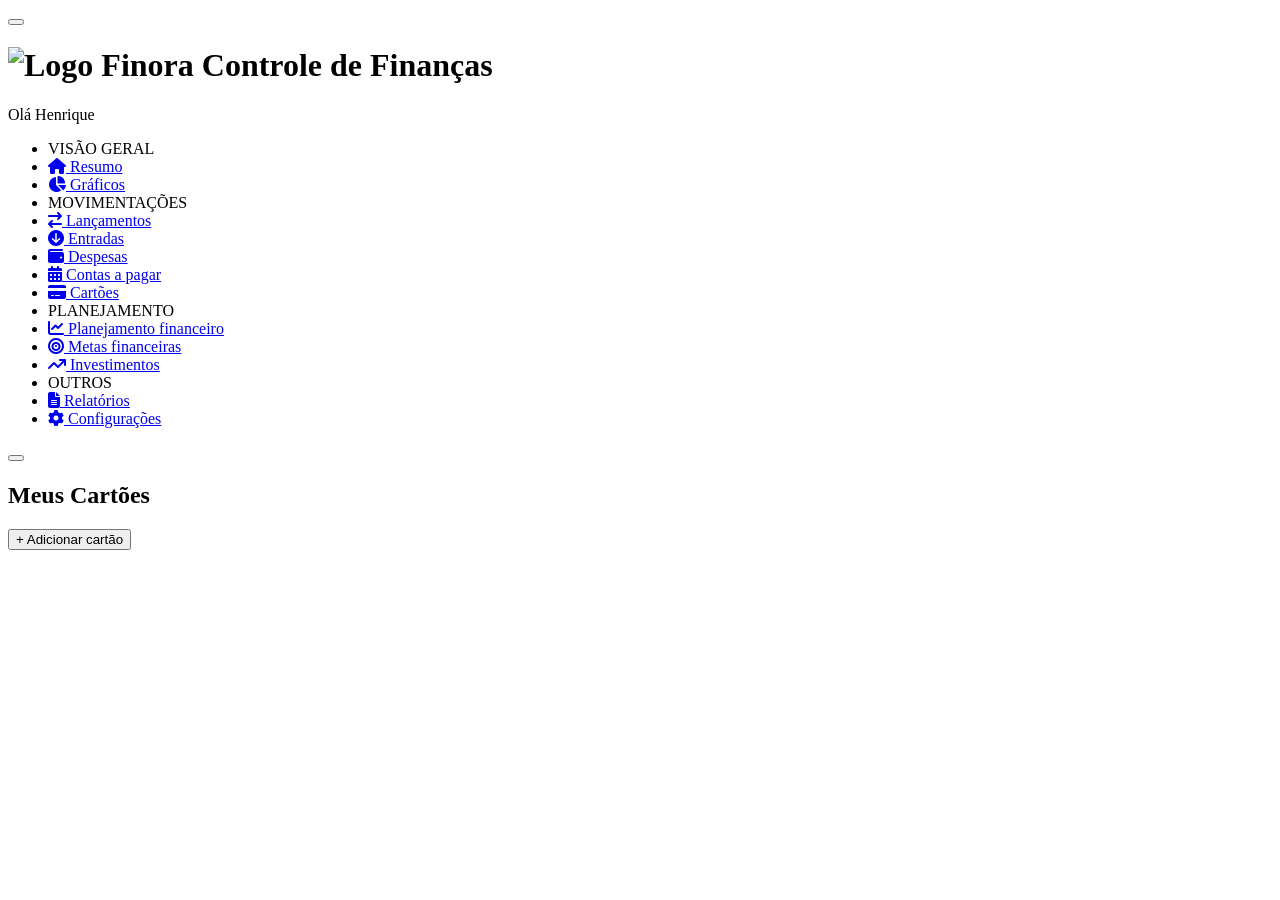
==== cartoes.html @ 4e79599a "Add files via upload" ====
<!doctype html>
<html lang="pt-BR">

<head>
    <meta charset="UTF-8">

    <meta
        name="viewport"
        content="width=device-width, initial-scale=1.0"
    >

    <title>Finora - Cartões</title>

    <link rel="stylesheet" href="css/style.css">
    <link rel="stylesheet" href="css/cartoes.css">
    <link rel="stylesheet" href="css/configuracoes.css">

    <link
        rel="stylesheet"
        href="https://cdnjs.cloudflare.com/ajax/libs/font-awesome/6.7.2/css/all.min.css"
    >
</head>

<body>

    <!-- CABEÇALHO -->

    <header>

        <button
            type="button"
            class="botao-menu-mobile"
            id="botaoMenuMobile"
            aria-label="Abrir menu"
            aria-controls="menuLateral"
            aria-expanded="false"
        >
            <span></span>
            <span></span>
            <span></span>
        </button>

        <h1 class="titulo-financeiro">

            <img
                src="https://i.ibb.co/PG1HH81v/9777b8a0a5e87-42d6-9e72-ed4aed67afef-1.png"
                alt="Logo Finora"
                class="logo-financeiro"
            >

            Controle de Finanças

        </h1>

        <p class="henrique">
            Olá Henrique
        </p>

    </header>

    <!-- DASHBOARD -->

    <div class="dashboard">

        <!-- MENU LATERAL -->

        <nav
            class="menu-lateral"
            id="menuLateral"
            aria-label="Menu principal"
        >

            <ul class="menu-lista">

                <li class="menu-grupo">
                    VISÃO GERAL
                </li>

                <li class="menu-item">
                    <a href="index.html">
                        <i class="fa-solid fa-house" aria-hidden="true"></i>
                        <span>Resumo</span>
                    </a>
                </li>

                <li class="menu-item">
                    <a href="graficos.html">
                        <i class="fa-solid fa-chart-pie" aria-hidden="true"></i>
                        <span>Gráficos</span>
                    </a>
                </li>

                <li class="menu-grupo">
                    MOVIMENTAÇÕES
                </li>

                <li class="menu-item">
                    <a href="lancamentos.html">
                        <i class="fa-solid fa-arrow-right-arrow-left" aria-hidden="true"></i>
                        <span>Lançamentos</span>
                    </a>
                </li>

                <li class="menu-item">
                    <a href="entradas.html">
                        <i class="fa-solid fa-circle-arrow-down" aria-hidden="true"></i>
                        <span>Entradas</span>
                    </a>
                </li>

                <li class="menu-item">
                    <a href="despesas.html">
                        <i class="fa-solid fa-wallet" aria-hidden="true"></i>
                        <span>Despesas</span>
                    </a>
                </li>

                <li class="menu-item">
                    <a href="contas-pagar.html">
                        <i class="fa-solid fa-calendar-days" aria-hidden="true"></i>
                        <span>Contas a pagar</span>
                    </a>
                </li>

                <li class="menu-item ativo">
                    <a href="cartoes.html" aria-current="page">
                        <i class="fa-solid fa-credit-card" aria-hidden="true"></i>
                        <span>Cartões</span>
                    </a>
                </li>

                <li class="menu-grupo">
                    PLANEJAMENTO
                </li>

                <li class="menu-item">
                    <a href="planejamento.html">
                        <i class="fa-solid fa-chart-line" aria-hidden="true"></i>
                        <span>Planejamento financeiro</span>
                    </a>
                </li>

                <li class="menu-item">
                    <a href="metas.html">
                        <i class="fa-solid fa-bullseye" aria-hidden="true"></i>
                        <span>Metas financeiras</span>
                    </a>
                </li>

                <li class="menu-item">
                    <a href="investimentos.html">
                        <i class="fa-solid fa-arrow-trend-up" aria-hidden="true"></i>
                        <span>Investimentos</span>
                    </a>
                </li>

                <li class="menu-grupo">
                    OUTROS
                </li>

                <li class="menu-item">
                    <a href="relatorios.html">
                        <i class="fa-solid fa-file-lines" aria-hidden="true"></i>
                        <span>Relatórios</span>
                    </a>
                </li>

                <li class="menu-item">
                    <a href="#config" aria-label="Abrir configurações">
                        <i class="fa-solid fa-gear" aria-hidden="true"></i>
                        <span>Configurações</span>
                    </a>
                </li>

            </ul>

        </nav>

        <!-- SOBREPOSIÇÃO DO MENU MOBILE -->

        <button
            type="button"
            class="menu-overlay"
            id="menuOverlay"
            aria-label="Fechar menu"
            tabindex="-1"
        ></button>

        <!-- CONTEÚDO PRINCIPAL -->

        <main>

            <section class="cartoes">

                <h2>Meus Cartões</h2>

                <button
                    class="botao-adicionar-cartao"
                    id="abrirFormulario"
                    type="button"
                >
                    + Adicionar cartão
                </button>

                <!-- FORMULÁRIO DE CADASTRO -->

                <section
                    class="formulario-cartao"
                    id="formularioCartao"
                    style="display: none;"
                    aria-labelledby="tituloFormularioCartao"
                >

                    <h3 id="tituloFormularioCartao">
                        Adicionar cartão
                    </h3>

                    <label for="nomeCartao">
                        Nome do cartão
                    </label>

                    <input
                        type="text"
                        id="nomeCartao"
                        placeholder="Ex: Nubank"
                        autocomplete="off"
                    >

                    <label for="bandeiraCartao">
                        Bandeira
                    </label>

                    <select id="bandeiraCartao">

                        <option value="">Selecione</option>
                        <option value="Visa">Visa</option>
                        <option value="Mastercard">Mastercard</option>
                        <option value="Elo">Elo</option>
                        <option value="American Express">American Express</option>
                        <option value="Hipercard">Hipercard</option>
                        <option value="Outro">Outro</option>

                    </select>

                    <label for="limiteCartao">
                        Limite total
                    </label>

                    <div class="campo-valor">

                        <span>R$</span>

                        <input
                            type="number"
                            id="limiteCartao"
                            min="0.01"
                            step="0.01"
                            placeholder="0,00"
                        >

                    </div>

                    <label for="fechamentoCartao">
                        Fechamento de fatura
                    </label>

                    <input
                        type="number"
                        id="fechamentoCartao"
                        min="1"
                        max="31"
                        placeholder="Ex: 10"
                    >

                    <label for="vencimentoCartao">
                        Dia de vencimento
                    </label>

                    <input
                        type="number"
                        id="vencimentoCartao"
                        min="1"
                        max="31"
                        placeholder="Ex: 17"
                    >

                    <button
                        type="button"
                        id="salvarCartao"
                    >
                        Salvar cartão
                    </button>

                </section>

                <!-- CARTÕES CADASTRADOS -->

                <div class="area-cartoes"></div>

            </section>

        </main>

    </div>

    <!-- MENU MOBILE -->

    <script>
        (() => {

            const botaoMenu = document.getElementById("botaoMenuMobile");
            const menuLateral = document.getElementById("menuLateral");
            const menuOverlay = document.getElementById("menuOverlay");

            if (!botaoMenu || !menuLateral || !menuOverlay) return;

            function abrirMenu() {

                document.body.classList.add("menu-mobile-aberto");
                botaoMenu.classList.add("ativo");

                botaoMenu.setAttribute("aria-expanded", "true");
                botaoMenu.setAttribute("aria-label", "Fechar menu");

            }

            function fecharMenu() {

                document.body.classList.remove("menu-mobile-aberto");
                botaoMenu.classList.remove("ativo");

                botaoMenu.setAttribute("aria-expanded", "false");
                botaoMenu.setAttribute("aria-label", "Abrir menu");

            }

            function alternarMenu() {

                const aberto = document.body.classList.contains("menu-mobile-aberto");

                if (aberto) {
                    fecharMenu();
                } else {
                    abrirMenu();
                }

            }

            botaoMenu.addEventListener("click", alternarMenu);

            menuOverlay.addEventListener("click", fecharMenu);

            menuLateral.querySelectorAll("a").forEach(link => {
                link.addEventListener("click", fecharMenu);
            });

            document.addEventListener("keydown", evento => {

                if (evento.key === "Escape") {
                    fecharMenu();
                }

            });

            window.addEventListener("resize", () => {

                if (window.innerWidth > 800) {
                    fecharMenu();
                }

            });

        })();
    </script>

    <!-- INICIALIZAÇÃO E AUTENTICAÇÃO FIREBASE -->

    <script type="module">

        import {
            protegerPagina
        } from "./js/finora-db.js";

        async function carregarScript(arquivo) {

            return new Promise((resolve, reject) => {

                const script = document.createElement("script");

                script.src = arquivo;

                script.onload = resolve;

                script.onerror = () => {
                    reject(
                        new Error(`Erro ao carregar ${arquivo}`)
                    );
                };

                document.body.appendChild(script);

            });

        }

        async function iniciarCartoes() {

            try {

                const usuario = await protegerPagina();

                if (!usuario) return;

                const saudacao = document.querySelector(".henrique");

                if (saudacao) {

                    let nome = usuario.displayName;

                    if (!nome && usuario.email) {
                        nome = usuario.email.split("@")[0];
                    }

                    saudacao.textContent =
                        `Olá, ${nome || "usuário"}`;

                }

                await import("./js/script.js");

                await carregarScript("js/configuracoes.js");

            } catch (erro) {

                console.error(
                    "Erro ao inicializar a página de cartões:",
                    erro
                );

                alert(
                    "Não foi possível carregar os cartões. Tente novamente."
                );

            }

        }

        iniciarCartoes();

    </script>

</body>
</html>
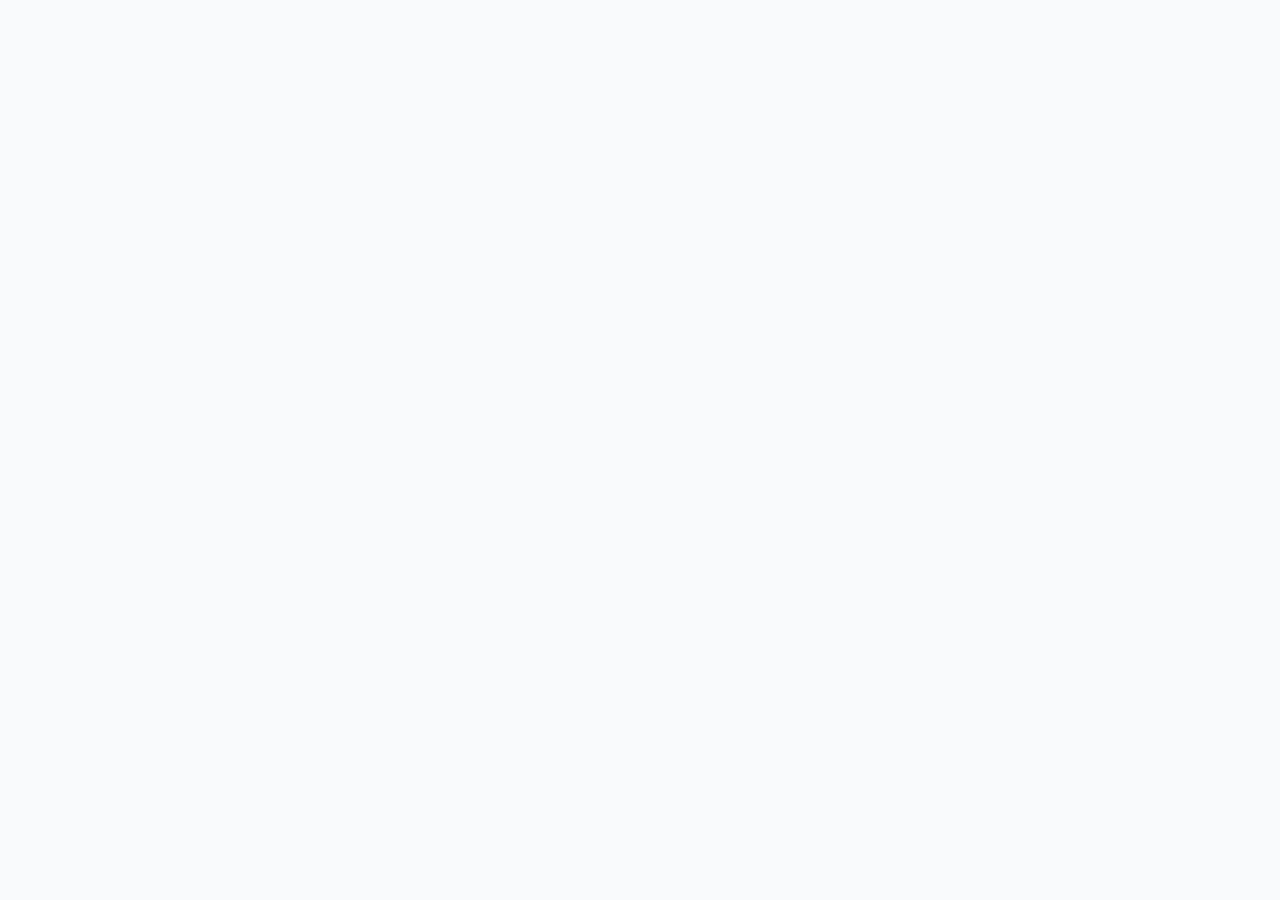
==== commit ca03f8cf: "fix: proteger pagina de cartoes antes da autenticacao fix: impedir exibicao do dashboard em caso de " ====
--- a/cartoes.html
+++ b/cartoes.html
@@ -1,6 +1,6 @@
 
 <!doctype html>
-<html lang="pt-BR">
+<html lang="pt-BR" class="finora-protegendo">
 
 <head>
     <meta charset="UTF-8">
@@ -11,6 +11,17 @@
     >
 
     <title>Finora - Cartões</title>
+
+    <!-- PROTEÇÃO VISUAL INICIAL -->
+    <style>
+        html.finora-protegendo body {
+            visibility: hidden;
+        }
+    </style>
+
+    <script>
+        document.documentElement.classList.add("finora-protegendo");
+    </script>
 
     <link rel="stylesheet" href="css/style.css">
     <link rel="stylesheet" href="css/cartoes.css">
@@ -408,9 +419,13 @@
 
             try {
 
+                // 1. Verifica a autenticação antes de liberar a página.
+
                 const usuario = await protegerPagina();
 
                 if (!usuario) return;
+
+                // 2. Atualiza a saudação.
 
                 const saudacao = document.querySelector(".henrique");
 
@@ -427,9 +442,33 @@
 
                 }
 
+                // 3. Inicializa o script principal do Finora.
+
                 await import("./js/script.js");
 
+                // 4. Aguarda o carregamento dos dados.
+
+                if (window.finoraInicializado) {
+
+                    const inicializado = await window.finoraInicializado;
+
+                    if (inicializado === false) {
+                        throw new Error(
+                            "Não foi possível inicializar os dados do Finora."
+                        );
+                    }
+
+                }
+
+                // 5. Carrega as configurações.
+
                 await carregarScript("js/configuracoes.js");
+
+                // 6. Libera a página somente após a inicialização.
+
+                document.documentElement.classList.remove(
+                    "finora-protegendo"
+                );
 
             } catch (erro) {
 
@@ -438,8 +477,11 @@
                     erro
                 );
 
+                // Não remover a proteção em caso de erro.
+                // A página permanece oculta.
+
                 alert(
-                    "Não foi possível carregar os cartões. Tente novamente."
+                    "Não foi possível carregar os cartões. Atualize a página e tente novamente."
                 );
 
             }
--- a/css/style.css
+++ b/css/style.css
@@ -0,0 +1,1188 @@
+
+/* ========================================= */
+/* FINORA — CONFIGURAÇÕES GERAIS */
+/* ========================================= */
+
+* {
+    box-sizing: border-box;
+}
+
+html,
+body {
+    margin: 0;
+    width: 100%;
+    min-height: 100%;
+}
+
+body {
+    font-family: Arial, Helvetica, sans-serif;
+    background-color: #F8FAFC;
+    color: #111827;
+}
+
+button,
+input,
+select {
+    font-family: inherit;
+}
+
+/* ========================================= */
+/* HEADER */
+/* ========================================= */
+
+header {
+    display: flex;
+    align-items: center;
+    justify-content: space-between;
+    gap: 15px;
+    padding: 18px 30px;
+    background: linear-gradient(135deg, #0B132B, #123C4A);
+}
+
+.titulo-financeiro {
+    display: flex;
+    align-items: center;
+    gap: 10px;
+    margin: 0;
+    color: #FFFFFF;
+    font-size: 25px;
+    font-weight: 700;
+}
+
+.logo-financeiro {
+    width: 45px;
+    height: 45px;
+    object-fit: contain;
+    transform: scale(1.6);
+}
+
+.henrique {
+    margin: 0;
+    color: #FFFFFF;
+    font-size: 15px;
+    font-weight: bold;
+}
+
+/* ========================================= */
+/* BOTÃO DO MENU MOBILE */
+/* ========================================= */
+
+.botao-menu-mobile {
+    display: none;
+    flex-direction: column;
+    align-items: center;
+    justify-content: center;
+    gap: 5px;
+    width: 42px;
+    height: 42px;
+    flex-shrink: 0;
+    padding: 0;
+    border: 1px solid rgba(255, 255, 255, 0.2);
+    border-radius: 9px;
+    background: rgba(255, 255, 255, 0.08);
+    color: #FFFFFF;
+    font-size: 23px;
+    cursor: pointer;
+    transition: background 0.2s ease;
+}
+
+.botao-menu-mobile:hover {
+    background: rgba(255, 255, 255, 0.16);
+}
+
+/* ÍCONE HAMBÚRGUER */
+
+.botao-menu-mobile span {
+    display: block;
+    width: 19px;
+    height: 2px;
+    flex-shrink: 0;
+    background: #FFFFFF;
+    border-radius: 2px;
+    transition: transform 0.25s ease, opacity 0.2s ease;
+}
+
+/* ANIMAÇÃO DO ÍCONE */
+
+.botao-menu-mobile.ativo span:nth-child(1) {
+    transform: translateY(7px) rotate(45deg);
+}
+
+.botao-menu-mobile.ativo span:nth-child(2) {
+    opacity: 0;
+}
+
+.botao-menu-mobile.ativo span:nth-child(3) {
+    transform: translateY(-7px) rotate(-45deg);
+}
+
+/* ========================================= */
+/* OVERLAY DO MENU MOBILE */
+/* ========================================= */
+
+.menu-overlay {
+    display: none;
+    position: fixed;
+    inset: 0;
+    z-index: 1001;
+    width: 100%;
+    height: 100%;
+    padding: 0;
+    border: none;
+    background: rgba(2, 6, 23, 0.65);
+    opacity: 0;
+    cursor: pointer;
+}
+
+/* ========================================= */
+/* DASHBOARD */
+/* ========================================= */
+
+.dashboard {
+    display: flex;
+    min-height: calc(100vh - 81px);
+}
+
+/* ========================================= */
+/* MENU LATERAL */
+/* ========================================= */
+
+nav {
+    width: 200px;
+    flex-shrink: 0;
+    padding-top: 20px;
+    background-color: #0B132B;
+}
+
+nav ul {
+    list-style: none;
+    padding: 0;
+    margin: 0;
+}
+
+nav li {
+    margin: 0;
+}
+
+nav a {
+    display: block;
+    padding: 12px 20px;
+    color: #CBD5E1;
+    font-size: 14px;
+    text-decoration: none;
+    transition: color 0.2s ease;
+}
+
+nav a:hover {
+    color: #FFFFFF;
+}
+
+nav li.ativo a {
+    color: #FFFFFF;
+    font-weight: 600;
+}
+
+/* ========================================= */
+/* MENU LATERAL FINORA */
+/* ========================================= */
+
+.dashboard > nav.menu-lateral {
+    align-self: stretch;
+    width: 230px;
+    min-width: 230px;
+    max-width: 230px;
+    flex: 0 0 230px;
+    padding: 18px 12px;
+    background: #0B132B;
+    box-sizing: border-box;
+}
+
+.menu-lateral .menu-lista {
+    list-style: none;
+    padding: 0;
+    margin: 0;
+}
+
+.menu-lateral .menu-grupo {
+    padding: 20px 10px 9px;
+    color: #94A3B8;
+    font-size: 10px;
+    font-weight: 700;
+    letter-spacing: 1px;
+}
+
+.menu-lateral .menu-grupo:first-child {
+    padding-top: 6px;
+}
+
+.menu-lateral .menu-item {
+    list-style: none;
+    margin: 3px 0;
+}
+
+.menu-lateral .menu-item a {
+    display: flex;
+    flex-direction: row;
+    flex-wrap: nowrap;
+    align-items: center;
+    gap: 10px;
+    padding: 11px 10px;
+    border-radius: 8px;
+    color: #CBD5E1;
+    text-decoration: none;
+    font-size: 13px;
+    font-weight: 500;
+    white-space: nowrap;
+    transition: background 0.2s ease, color 0.2s ease;
+}
+
+.menu-lateral .menu-item a i {
+    display: inline-flex;
+    align-items: center;
+    justify-content: center;
+    flex: 0 0 18px;
+    width: 18px;
+    min-width: 18px;
+    text-align: center;
+    font-size: 15px;
+}
+
+.menu-lateral .menu-item a span {
+    white-space: nowrap;
+}
+
+.menu-lateral .menu-item a:hover {
+    background: #123C4A;
+    color: #FFFFFF;
+}
+
+.menu-lateral .menu-item.ativo a {
+    background: #123C4A;
+    color: #FFFFFF;
+    font-weight: 600;
+}
+
+.menu-lateral .menu-item.ativo a i {
+    color: #2DD4BF;
+}
+
+/* ========================================= */
+/* CONTEÚDO PRINCIPAL */
+/* ========================================= */
+
+main {
+    flex: 1;
+    min-width: 0;
+    padding: 22px 30px;
+}
+
+/* ========================================= */
+/* RESUMO FINANCEIRO */
+/* ========================================= */
+
+.resumo {
+    display: flex;
+    flex-wrap: wrap;
+    align-items: stretch;
+    gap: 12px;
+    width: 100%;
+}
+
+.resumo > h2 {
+    flex-basis: 100%;
+    width: 100%;
+    margin: 0 0 8px;
+    color: #0B132B;
+    font-size: 24px;
+}
+
+/* ========================================= */
+/* CARDS DO RESUMO */
+/* ========================================= */
+
+.resumo > .card {
+    position: relative;
+    display: flex;
+    flex: 0 1 240px;
+    flex-direction: column;
+    justify-content: center;
+    width: 240px;
+    max-width: 100%;
+    min-width: 0;
+    min-height: 100px;
+    margin: 0;
+    padding: 15px 18px 15px 22px;
+    overflow: hidden;
+    background-color: #FFFFFF;
+    border: 1px solid #E2E8F0;
+    border-radius: 12px;
+    box-shadow: 0 3px 10px rgba(15, 23, 42, 0.06);
+}
+
+.resumo > .card::before {
+    content: "";
+    position: absolute;
+    top: 0;
+    left: 0;
+    bottom: 0;
+    width: 4px;
+}
+
+.resumo > .card:nth-of-type(1)::before {
+    background-color: #14B8A6;
+}
+
+.resumo > .card:nth-of-type(2)::before {
+    background-color: #E11D48;
+}
+
+.resumo > .card:nth-of-type(3)::before {
+    background-color: #F59E0B;
+}
+
+.card p:first-child {
+    margin-top: 0;
+    margin-bottom: 10px;
+    color: #64748B;
+    font-size: 13px;
+    font-weight: 600;
+}
+
+.card p:last-child {
+    margin-bottom: 0;
+}
+
+.resumo > .card p:first-child {
+    margin: 0 0 10px;
+    padding-right: 20px;
+    line-height: 1.4;
+}
+
+.resumo > .card .valor-receitas,
+.resumo > .card .valor-despesas,
+.resumo > .card .valor-saldo {
+    display: flex;
+    align-items: center;
+    flex-wrap: wrap;
+    gap: 8px;
+    margin: 0;
+    color: #0B132B;
+    font-size: 17px;
+    font-weight: 700;
+    line-height: 1.4;
+    overflow-wrap: anywhere;
+}
+
+.valor-receitas,
+.valor-despesas,
+.valor-saldo {
+    display: flex;
+    align-items: center;
+    gap: 8px;
+    margin-bottom: 8px;
+    font-size: 16px;
+}
+
+/* ========================================= */
+/* COMPARAÇÃO COM MÊS ANTERIOR */
+/* ========================================= */
+
+.comparacao {
+    display: flex;
+    align-items: center;
+    flex-wrap: wrap;
+    gap: 5px;
+    margin-top: 8px !important;
+    margin-bottom: 0 !important;
+    color: #64748B !important;
+    font-size: 12px !important;
+    font-weight: 600 !important;
+    line-height: 1.4;
+}
+
+.comparacao.positiva {
+    color: #14B8A6 !important;
+}
+
+.comparacao.negativa {
+    color: #E11D48 !important;
+}
+
+.comparacao.neutra {
+    color: #64748B !important;
+}
+
+.comparacao .seta {
+    font-size: 13px;
+    font-weight: 700;
+}
+
+.comparacao .percentual {
+    font-weight: 700;
+}
+
+.comparacao .texto-comparacao {
+    color: #94A3B8;
+    font-weight: 400;
+}
+
+/* ========================================= */
+/* BOLINHAS */
+/* ========================================= */
+
+.bolinha {
+    display: inline-block;
+    flex-shrink: 0;
+    width: 9px;
+    height: 9px;
+    border-radius: 50%;
+}
+
+.bolinha.receitas {
+    background-color: #14B8A6;
+}
+
+.bolinha.despesas {
+    background-color: #E11D48;
+}
+
+.bolinha.saldo {
+    background-color: #F59E0B;
+}
+
+/* ========================================= */
+/* INDICADORES DOS CARDS */
+/* ========================================= */
+
+.resumo .card {
+    position: relative;
+}
+
+.indicador-tendencia {
+    position: absolute;
+    top: 14px;
+    right: 14px;
+    display: flex;
+    align-items: center;
+    justify-content: center;
+    width: 18px;
+    height: 18px;
+    background: transparent;
+    border: none;
+    border-radius: 0;
+}
+
+.indicador-tendencia svg {
+    display: block;
+    width: 16px;
+    height: 16px;
+    fill: none;
+    stroke: currentColor;
+    stroke-width: 2.5;
+    stroke-linecap: round;
+    stroke-linejoin: round;
+}
+
+.tendencia-receitas {
+    color: #16A34A;
+}
+
+.tendencia-despesas {
+    color: #DC2626;
+}
+
+.tendencia-saldo {
+    color: #F97316;
+}
+
+/* ========================================= */
+/* ANÁLISE FINANCEIRA */
+/* ========================================= */
+
+.analise-financeira {
+    display: flex;
+    align-items: stretch;
+    gap: 20px;
+    width: 100%;
+    margin-top: 20px;
+}
+
+/* ========================================= */
+/* GRÁFICO */
+/* ========================================= */
+
+.grafico-container {
+    flex: 1;
+    min-width: 0;
+    height: 315px;
+    padding: 18px;
+    background-color: #FFFFFF;
+    border-radius: 10px;
+    box-shadow: 0 3px 10px rgba(0, 0, 0, 0.08);
+}
+
+.grafico-container h2 {
+    margin-top: 0;
+    margin-bottom: 10px;
+    color: #0B132B;
+    font-size: 18px;
+}
+
+.grafico-container canvas {
+    display: block;
+    width: 100% !important;
+    height: 250px !important;
+}
+
+/* ========================================= */
+/* FILTRO DE PERÍODO */
+/* ========================================= */
+
+.filtro-periodo {
+    width: 235px;
+    min-width: 235px;
+    padding: 18px;
+    background-color: #FFFFFF;
+    border-radius: 10px;
+    box-shadow: 0 3px 10px rgba(0, 0, 0, 0.08);
+}
+
+.filtro-periodo h2 {
+    margin-top: 0;
+    margin-bottom: 13px;
+    color: #0B132B;
+    font-size: 18px;
+}
+
+.filtro-periodo label {
+    display: block;
+    margin-top: 9px;
+    margin-bottom: 5px;
+    color: #475569;
+    font-size: 12px;
+    font-weight: 600;
+}
+
+.filtro-periodo select,
+.filtro-periodo input {
+    width: 100%;
+    min-width: 0;
+    padding: 8px;
+    border: 1px solid #CBD5E1;
+    border-radius: 6px;
+    outline: none;
+    background-color: #FFFFFF;
+    color: #111827;
+    font-size: 13px;
+}
+
+.filtro-periodo select:focus,
+.filtro-periodo input:focus {
+    border-color: #14B8A6;
+}
+
+.filtro-periodo button {
+    width: 100%;
+    margin-top: 14px;
+    padding: 9px;
+    border: none;
+    border-radius: 6px;
+    background-color: #123C4A;
+    color: #FFFFFF;
+    font-size: 13px;
+    font-weight: 600;
+    cursor: pointer;
+}
+
+.filtro-periodo button:hover {
+    background-color: #0B132B;
+}
+
+/* ========================================= */
+/* LOGIN — FUNDO */
+/* ========================================= */
+
+.pagina-login {
+    display: flex;
+    align-items: center;
+    justify-content: center;
+    min-height: 100vh;
+    padding: 30px;
+    background: linear-gradient(135deg, #0B132B 0%, #123C4A 100%);
+}
+
+.login-container {
+    width: 100%;
+    max-width: 420px;
+    padding: 30px;
+    background-color: #FFFFFF;
+    border-radius: 16px;
+    box-shadow: 0 15px 40px rgba(0, 0, 0, 0.25);
+    text-align: center;
+}
+
+.login-container h1 {
+    margin: 0;
+    color: #0B132B;
+    font-size: 24px;
+    font-weight: 700;
+}
+
+.login-logo img {
+    width: 80px;
+    height: 80px;
+    margin-bottom: 10px;
+    object-fit: contain;
+}
+
+.login-subtitulo {
+    margin-top: 8px;
+    margin-bottom: 25px;
+    color: #64748B;
+    font-size: 14px;
+}
+
+#formularioLogin {
+    margin-top: 30px;
+    text-align: left;
+}
+
+#formularioLogin label {
+    display: block;
+    margin-bottom: 8px;
+    color: #334155;
+    font-size: 14px;
+    font-weight: 600;
+}
+
+#formularioLogin input {
+    width: 100%;
+    margin-bottom: 18px;
+    padding: 12px;
+    border: 1px solid #CBD5E1;
+    border-radius: 8px;
+    outline: none;
+    background-color: #FFFFFF;
+    font-family: Arial, Helvetica, sans-serif;
+    font-size: 14px;
+}
+
+#formularioLogin input:focus {
+    border-color: #14B8A6;
+}
+
+#botaoLogin {
+    width: 100%;
+    margin-top: 5px;
+    padding: 12px;
+    border: none;
+    border-radius: 8px;
+    background-color: #0B132B;
+    color: #FFFFFF;
+    font-family: Arial, Helvetica, sans-serif;
+    font-size: 14px;
+    font-weight: 600;
+    cursor: pointer;
+}
+
+#botaoLogin:hover {
+    background-color: #123C4A;
+}
+
+.mensagem-login {
+    margin-top: 15px;
+    margin-bottom: 0;
+    color: #E11D48;
+    font-size: 13px;
+}
+
+.criar-conta {
+    margin-top: 25px;
+    margin-bottom: 0;
+    color: #64748B;
+    font-size: 13px;
+}
+
+.criar-conta a {
+    color: #123C4A;
+    font-weight: 600;
+    text-decoration: none;
+}
+
+/* ========================================= */
+/* DESKTOP — ROLAGEM INDEPENDENTE */
+/* ========================================= */
+
+@media (min-width: 801px) {
+
+    body:has(.dashboard > nav.menu-lateral) {
+        height: 100vh;
+        min-height: 0;
+        overflow: hidden;
+        display: flex;
+        flex-direction: column;
+    }
+
+    body:has(.dashboard > nav.menu-lateral) > header {
+        flex-shrink: 0;
+    }
+
+    body:has(.dashboard > nav.menu-lateral) .dashboard {
+        flex: 1 1 auto;
+        min-height: 0;
+        overflow: hidden;
+    }
+
+    body:has(.dashboard > nav.menu-lateral) .dashboard > nav.menu-lateral {
+        height: 100%;
+        min-height: 0;
+        overflow-y: auto;
+        overflow-x: hidden;
+        scrollbar-width: thin;
+        scrollbar-color: #64748B transparent;
+    }
+
+    body:has(.dashboard > nav.menu-lateral) .menu-lateral::-webkit-scrollbar {
+        width: 5px;
+    }
+
+    body:has(.dashboard > nav.menu-lateral) .menu-lateral::-webkit-scrollbar-track {
+        background: transparent;
+    }
+
+    body:has(.dashboard > nav.menu-lateral) .menu-lateral::-webkit-scrollbar-thumb {
+        background-color: #64748B;
+        border-radius: 10px;
+    }
+
+    body:has(.dashboard > nav.menu-lateral) .menu-lateral::-webkit-scrollbar-thumb:hover {
+        background-color: #94A3B8;
+    }
+
+    body:has(.dashboard > nav.menu-lateral) .dashboard > main {
+        min-width: 0;
+        min-height: 0;
+        overflow-y: auto;
+        overflow-x: hidden;
+    }
+
+    .botao-menu-mobile {
+        display: none;
+    }
+
+    .menu-overlay {
+        display: none !important;
+    }
+}
+
+/* ========================================= */
+/* TABLETS E TELAS INTERMEDIÁRIAS */
+/* ========================================= */
+
+@media (max-width: 1000px) {
+
+    .analise-financeira {
+        flex-direction: column;
+        gap: 15px;
+    }
+
+    .grafico-container {
+        width: 100%;
+        height: 320px;
+    }
+
+    .filtro-periodo {
+        width: 100%;
+        min-width: 0;
+    }
+}
+
+/* ========================================= */
+/* MENU MOBILE — TABLETS E CELULARES */
+/* ========================================= */
+
+@media (max-width: 800px) {
+
+    html,
+    body {
+        width: 100%;
+        min-height: 100%;
+    }
+
+    body {
+        overflow-x: hidden;
+    }
+
+    /* HEADER */
+
+    header {
+        position: relative;
+        z-index: 1000;
+        justify-content: flex-start;
+        gap: 13px;
+        min-height: 68px;
+        padding: 12px 18px;
+    }
+
+    .botao-menu-mobile {
+        display: flex;
+        order: 0;
+    }
+
+    .titulo-financeiro {
+        order: 1;
+        gap: 8px;
+        font-size: 20px;
+    }
+
+    .logo-financeiro {
+        width: 38px;
+        height: 38px;
+        transform: scale(1.4);
+    }
+
+    .henrique {
+        margin-left: auto;
+        font-size: 12px;
+        text-align: right;
+    }
+
+    /* ESTRUTURA */
+
+    .dashboard {
+        display: block;
+        width: 100%;
+        min-height: calc(100vh - 68px);
+    }
+
+    /* MENU LATERAL RECOLHÍVEL */
+
+    .dashboard > nav.menu-lateral {
+        position: fixed;
+        top: 0;
+        left: 0;
+        z-index: 1002;
+        display: block;
+        width: min(290px, 85vw);
+        min-width: 0;
+        max-width: 290px;
+        height: 100vh;
+        height: 100dvh;
+        min-height: 100%;
+        padding: 85px 12px 25px;
+        overflow-x: hidden;
+        overflow-y: auto;
+        background: #0B132B;
+        box-shadow: 8px 0 25px rgba(0, 0, 0, 0.2);
+        transform: translateX(-105%);
+        visibility: hidden;
+        transition: transform 0.28s ease, visibility 0.28s ease;
+        scrollbar-width: thin;
+        scrollbar-color: #64748B transparent;
+    }
+
+    .dashboard > nav.menu-lateral::-webkit-scrollbar {
+        width: 5px;
+    }
+
+    .dashboard > nav.menu-lateral::-webkit-scrollbar-thumb {
+        background: #64748B;
+        border-radius: 10px;
+    }
+
+    body.menu-mobile-aberto .dashboard > nav.menu-lateral {
+        transform: translateX(0);
+        visibility: visible;
+    }
+
+    /* OVERLAY */
+
+    .menu-overlay {
+        display: block;
+        visibility: hidden;
+        opacity: 0;
+        transition: opacity 0.28s ease, visibility 0.28s ease;
+    }
+
+    body.menu-mobile-aberto .menu-overlay {
+        visibility: visible;
+        opacity: 1;
+    }
+
+    body.menu-mobile-aberto {
+        overflow: hidden;
+    }
+
+    /* ITENS DO MENU */
+
+    .menu-lateral .menu-grupo {
+        padding: 20px 10px 9px;
+    }
+
+    .menu-lateral .menu-grupo:first-child {
+        padding-top: 6px;
+    }
+
+    .menu-lateral .menu-item {
+        margin: 3px 0;
+    }
+
+    .menu-lateral .menu-item a {
+        width: 100%;
+        padding: 12px 10px;
+        font-size: 14px;
+    }
+
+    /* CONTEÚDO */
+
+    .dashboard > main {
+        display: block;
+        width: 100%;
+        min-width: 0;
+        padding: 20px;
+        overflow: visible;
+    }
+
+    /* RESUMO */
+
+    .resumo {
+        gap: 12px;
+    }
+
+    .resumo > h2 {
+        font-size: 23px;
+        margin-bottom: 5px;
+    }
+
+    .resumo > .card {
+        flex: 0 1 240px;
+        width: 240px;
+        max-width: 100%;
+        min-height: 100px;
+    }
+
+    /* ANÁLISE */
+
+    .analise-financeira {
+        flex-direction: column;
+        gap: 15px;
+        margin-top: 18px;
+    }
+
+    .grafico-container {
+        width: 100%;
+        height: 310px;
+    }
+
+    .grafico-container canvas {
+        height: 235px !important;
+    }
+
+    .filtro-periodo {
+        width: 100%;
+        min-width: 0;
+    }
+}
+
+/* ========================================= */
+/* CELULARES */
+/* ========================================= */
+
+@media (max-width: 500px) {
+
+    /* HEADER */
+
+    header {
+        min-height: 62px;
+        gap: 10px;
+        padding: 10px 13px;
+    }
+
+    .botao-menu-mobile {
+        width: 39px;
+        height: 39px;
+        font-size: 21px;
+    }
+
+    .titulo-financeiro {
+        gap: 6px;
+        font-size: 17px;
+    }
+
+    .logo-financeiro {
+        width: 34px;
+        height: 34px;
+        transform: scale(1.3);
+    }
+
+    .henrique {
+        display: none;
+    }
+
+    /* CONTEÚDO */
+
+    .dashboard > main {
+        padding: 17px 14px;
+    }
+
+    /* RESUMO */
+
+    .resumo {
+        gap: 10px;
+    }
+
+    .resumo > h2 {
+        font-size: 21px;
+    }
+
+    /* CARDS EM DUAS COLUNAS */
+
+    .resumo > .card {
+        flex: 1 1 calc(50% - 10px);
+        width: calc(50% - 10px);
+        max-width: calc(50% - 5px);
+        min-width: 0;
+        min-height: 105px;
+        padding: 14px 12px 14px 16px;
+    }
+
+    .resumo > .card p:first-child {
+        padding-right: 15px;
+        font-size: 12px;
+    }
+
+    .resumo > .card .valor-receitas,
+    .resumo > .card .valor-despesas,
+    .resumo > .card .valor-saldo {
+        gap: 5px;
+        font-size: 15px;
+    }
+
+    .comparacao {
+        gap: 4px;
+        font-size: 10px !important;
+    }
+
+    .indicador-tendencia {
+        top: 11px;
+        right: 10px;
+        width: 15px;
+        height: 15px;
+    }
+
+    .indicador-tendencia svg {
+        width: 14px;
+        height: 14px;
+    }
+
+    /* GRÁFICO */
+
+    .analise-financeira {
+        gap: 14px;
+        margin-top: 16px;
+    }
+
+    .grafico-container {
+        height: 280px;
+        padding: 14px;
+    }
+
+    .grafico-container h2 {
+        font-size: 17px;
+    }
+
+    .grafico-container canvas {
+        height: 210px !important;
+    }
+
+    /* FILTRO */
+
+    .filtro-periodo {
+        padding: 15px;
+    }
+
+    .filtro-periodo h2 {
+        font-size: 17px;
+    }
+
+    .filtro-periodo select,
+    .filtro-periodo input {
+        min-height: 38px;
+        font-size: 14px;
+    }
+
+    .filtro-periodo button {
+        min-height: 40px;
+    }
+
+    /* LOGIN */
+
+    .pagina-login {
+        padding: 18px;
+    }
+
+    .login-container {
+        padding: 25px 20px;
+    }
+}
+
+/* ========================================= */
+/* CELULARES MUITO PEQUENOS */
+/* ========================================= */
+
+@media (max-width: 360px) {
+
+    header {
+        gap: 8px;
+        padding: 10px;
+    }
+
+    .titulo-financeiro {
+        font-size: 15px;
+    }
+
+    .logo-financeiro {
+        width: 30px;
+        height: 30px;
+    }
+
+    .dashboard > main {
+        padding: 15px 11px;
+    }
+
+    /* Em telas muito estreitas, um card por linha */
+
+    .resumo > .card {
+        flex: 1 1 100%;
+        width: 100%;
+        max-width: 100%;
+        min-height: 95px;
+        padding: 14px 18px 14px 20px;
+    }
+
+    .resumo > .card .valor-receitas,
+    .resumo > .card .valor-despesas,
+    .resumo > .card .valor-saldo {
+        font-size: 16px;
+    }
+
+    .grafico-container {
+        padding: 12px;
+    }
+}
+
+/* ========================================= */
+/* ACESSIBILIDADE — MOVIMENTO REDUZIDO */
+/* ========================================= */
+
+@media (prefers-reduced-motion: reduce) {
+
+    *,
+    *::before,
+    *::after {
+        scroll-behavior: auto !important;
+        transition-duration: 0.01ms !important;
+        animation-duration: 0.01ms !important;
+        animation-iteration-count: 1 !important;
+    }
+}
--- a/css/cartoes.css
+++ b/css/cartoes.css
@@ -0,0 +1,995 @@
+
+/* ========================================= */
+/* FINORA — PÁGINA DE CARTÕES */
+/* ========================================= */
+
+/* ========================================= */
+/* CONTEÚDO PRINCIPAL */
+/* ========================================= */
+
+.cartoes {
+    width: 100%;
+    min-width: 0;
+}
+
+.cartoes h2 {
+    margin-top: 0;
+    margin-bottom: 20px;
+    color: #0B132B;
+    font-size: 24px;
+}
+
+/* ========================================= */
+/* MENSAGENS DA PÁGINA */
+/* ========================================= */
+
+.mensagem-pagina {
+    display: block;
+    margin: 12px 0;
+    padding: 12px 14px;
+    border-radius: 8px;
+    font-size: 14px;
+    overflow-wrap: anywhere;
+}
+
+.mensagem-pagina.sucesso {
+    background: #DCFCE7;
+    color: #166534;
+    border: 1px solid #86EFAC;
+}
+
+.mensagem-pagina.erro {
+    background: #FEE2E2;
+    color: #991B1B;
+    border: 1px solid #FECACA;
+}
+
+/* ========================================= */
+/* BOTÃO ADICIONAR CARTÃO */
+/* ========================================= */
+
+.botao-adicionar-cartao {
+    padding: 11px 18px;
+    color: #FFFFFF;
+    background-color: #123C4A;
+    border: none;
+    border-radius: 6px;
+    font-size: 14px;
+    font-weight: bold;
+    cursor: pointer;
+    transition: background-color 0.2s ease, transform 0.2s ease;
+}
+
+.botao-adicionar-cartao:hover {
+    background-color: #0B132B;
+}
+
+.botao-adicionar-cartao:active {
+    transform: scale(0.98);
+}
+
+/* ========================================= */
+/* FORMULÁRIO DO CARTÃO */
+/* ========================================= */
+
+.formulario-cartao {
+    display: none;
+    width: 500px;
+    max-width: 100%;
+    margin-top: 25px;
+    padding: 18px 20px;
+    background-color: #FFFFFF;
+    border-radius: 10px;
+    box-shadow: 0 3px 10px rgba(0, 0, 0, 0.08);
+    box-sizing: border-box;
+}
+
+.formulario-cartao h3 {
+    margin-top: 0;
+    margin-bottom: 18px;
+    color: #0B132B;
+    font-size: 19px;
+}
+
+.formulario-cartao label {
+    display: block;
+    margin-top: 13px;
+    margin-bottom: 5px;
+    color: #334155;
+    font-size: 13px;
+    font-weight: 600;
+}
+
+.formulario-cartao input,
+.formulario-cartao select {
+    width: 100%;
+    min-width: 0;
+    padding: 10px;
+    border: 1px solid #CBD5E1;
+    border-radius: 6px;
+    outline: none;
+    background-color: #FFFFFF;
+    font-family: Arial, Helvetica, sans-serif;
+    font-size: 14px;
+    box-sizing: border-box;
+}
+
+.formulario-cartao input:focus,
+.formulario-cartao select:focus {
+    border-color: #14B8A6;
+}
+
+.formulario-cartao button {
+    width: 100%;
+    margin-top: 18px;
+    padding: 11px;
+    border: none;
+    border-radius: 6px;
+    background-color: #0B132B;
+    color: #FFFFFF;
+    font-size: 14px;
+    font-weight: bold;
+    cursor: pointer;
+    transition: background-color 0.2s ease;
+}
+
+.formulario-cartao button:hover {
+    background-color: #123C4A;
+}
+
+/* ========================================= */
+/* CAMPO DE VALOR */
+/* ========================================= */
+
+.campo-valor {
+    display: flex;
+    align-items: center;
+    width: 100%;
+    min-width: 0;
+    overflow: hidden;
+    background-color: #FFFFFF;
+    border: 1px solid #CBD5E1;
+    border-radius: 6px;
+    box-sizing: border-box;
+}
+
+.campo-valor span {
+    flex-shrink: 0;
+    padding-left: 10px;
+    color: #475569;
+    font-size: 13px;
+    font-weight: 600;
+}
+
+.campo-valor input {
+    flex: 1;
+    min-width: 0;
+    border: none !important;
+    outline: none;
+    padding-left: 5px !important;
+}
+
+/* ========================================= */
+/* ÁREA DOS CARTÕES CADASTRADOS */
+/* ========================================= */
+
+.area-cartoes {
+    display: flex;
+    flex-wrap: wrap;
+    align-items: flex-start;
+    gap: 30px;
+    width: 100%;
+    min-width: 0;
+    margin-top: 25px;
+}
+
+.cartao-cadastrado {
+    width: 360px;
+    max-width: 100%;
+    min-width: 0;
+    padding: 0;
+    background-color: transparent;
+    color: #111827;
+    box-sizing: border-box;
+}
+
+/* ========================================= */
+/* FRENTE DO CARTÃO */
+/* ========================================= */
+
+.cartao-frente {
+    position: relative;
+    width: 100%;
+    height: 205px;
+    padding: 20px;
+    overflow: hidden;
+    color: #FFFFFF;
+    border-radius: 17px;
+    background: linear-gradient(
+        145deg,
+        #17213D 0%,
+        #0B132B 45%,
+        #123C4A 100%
+    );
+    box-shadow:
+        0 15px 30px rgba(11, 19, 43, 0.22),
+        inset 0 1px 0 rgba(255, 255, 255, 0.12),
+        inset 0 -1px 0 rgba(0, 0, 0, 0.18);
+    transform: translateZ(0);
+    box-sizing: border-box;
+}
+
+.cartao-frente::before {
+    content: "";
+    position: absolute;
+    top: -190px;
+    right: -90px;
+    width: 320px;
+    height: 320px;
+    border-radius: 50%;
+    background: radial-gradient(
+        circle,
+        rgba(20, 184, 166, 0.20),
+        rgba(20, 184, 166, 0) 70%
+    );
+    pointer-events: none;
+}
+
+.cartao-frente::after {
+    content: "";
+    position: absolute;
+    right: -120px;
+    bottom: -150px;
+    width: 230px;
+    height: 230px;
+    border: 1px solid rgba(255, 255, 255, 0.08);
+    border-radius: 50%;
+    box-shadow:
+        0 0 0 30px rgba(255, 255, 255, 0.02),
+        0 0 0 60px rgba(255, 255, 255, 0.015);
+    pointer-events: none;
+}
+
+/* ========================================= */
+/* MARCA FINORA NO CARTÃO */
+/* ========================================= */
+
+.cartao-topo {
+    position: relative;
+    z-index: 3;
+    display: flex;
+    align-items: center;
+    justify-content: flex-end;
+}
+
+.marca-finora {
+    display: flex;
+    align-items: center;
+    justify-content: center;
+}
+
+.marca-finora img {
+    display: block;
+    width: 70px;
+    height: 38px;
+    object-fit: contain;
+    filter: brightness(0) invert(1);
+    opacity: 0.95;
+}
+
+/* ========================================= */
+/* CHIP DO CARTÃO */
+/* ========================================= */
+
+.chip {
+    position: relative;
+    z-index: 3;
+    width: 46px;
+    height: 35px;
+    margin-top: 20px;
+    overflow: hidden;
+    border: 1px solid rgba(91, 66, 24, 0.40);
+    border-radius: 7px;
+    background: linear-gradient(
+        145deg,
+        #EFE0A9 0%,
+        #D0B467 35%,
+        #B9974D 65%,
+        #E7D28F 100%
+    );
+    box-shadow:
+        inset 0 1px 1px rgba(255, 255, 255, 0.55),
+        inset 0 -2px 3px rgba(80, 55, 15, 0.28),
+        0 2px 5px rgba(0, 0, 0, 0.18);
+}
+
+.chip::before {
+    content: "";
+    position: absolute;
+    top: -7px;
+    left: -22px;
+    width: 95px;
+    height: 18px;
+    transform: rotate(-18deg);
+    background: linear-gradient(
+        90deg,
+        transparent,
+        rgba(255, 255, 255, 0.20),
+        transparent
+    );
+    pointer-events: none;
+}
+
+.chip::after {
+    content: "";
+    position: absolute;
+    inset: 6px;
+    border: 1px solid rgba(91, 66, 24, 0.42);
+    border-radius: 4px;
+    background:
+        linear-gradient(
+            90deg,
+            transparent 30%,
+            rgba(91, 66, 24, 0.30) 30%,
+            rgba(91, 66, 24, 0.30) 34%,
+            transparent 34%,
+            transparent 66%,
+            rgba(91, 66, 24, 0.30) 66%,
+            rgba(91, 66, 24, 0.30) 70%,
+            transparent 70%
+        ),
+        linear-gradient(
+            0deg,
+            transparent 30%,
+            rgba(91, 66, 24, 0.30) 30%,
+            rgba(91, 66, 24, 0.30) 34%,
+            transparent 34%,
+            transparent 66%,
+            rgba(91, 66, 24, 0.30) 66%,
+            rgba(91, 66, 24, 0.30) 70%,
+            transparent 70%
+        );
+    box-sizing: border-box;
+    pointer-events: none;
+}
+
+.chip span {
+    position: absolute;
+    z-index: 4;
+    top: 50%;
+    left: 50%;
+    width: 12px;
+    height: 12px;
+    transform: translate(-50%, -50%);
+    border: 1px solid rgba(91, 66, 24, 0.38);
+    border-radius: 50%;
+    background: rgba(238, 214, 151, 0.45);
+}
+
+/* ========================================= */
+/* NÚMERO DO CARTÃO */
+/* ========================================= */
+
+.numero-cartao {
+    position: relative;
+    z-index: 3;
+    margin-top: 20px;
+    color: #F8FAFC;
+    font-size: 20px;
+    font-weight: 500;
+    letter-spacing: 3px;
+    text-shadow: 0 1px 2px rgba(0, 0, 0, 0.35);
+    overflow-wrap: anywhere;
+}
+
+/* ========================================= */
+/* RODAPÉ VISUAL DO CARTÃO */
+/* ========================================= */
+
+.cartao-rodape {
+    position: absolute;
+    z-index: 3;
+    right: 20px;
+    bottom: 17px;
+    left: 20px;
+    display: flex;
+    align-items: flex-end;
+    justify-content: space-between;
+    gap: 10px;
+    min-width: 0;
+}
+
+.titular-cartao {
+    display: flex;
+    flex-direction: column;
+    gap: 5px;
+    min-width: 0;
+}
+
+.titular-cartao small {
+    color: rgba(255, 255, 255, 0.58);
+    font-size: 7px;
+    letter-spacing: 1.4px;
+}
+
+.titular-cartao strong {
+    color: #F8FAFC;
+    font-size: 12px;
+    font-weight: 500;
+    letter-spacing: 1px;
+    overflow-wrap: anywhere;
+}
+
+.bandeira-cartao {
+    flex-shrink: 0;
+    color: #F8FAFC;
+    font-size: 12px;
+    font-weight: 700;
+    letter-spacing: 0.8px;
+    text-transform: uppercase;
+}
+
+/* ========================================= */
+/* BOTÃO ADICIONAR DÉBITO */
+/* ========================================= */
+
+.botao-adicionar-debito {
+    width: 100%;
+    margin-top: 14px;
+    padding: 10px;
+    border: none;
+    border-radius: 6px;
+    background-color: #123C4A;
+    color: #FFFFFF;
+    font-size: 13px;
+    font-weight: 600;
+    cursor: pointer;
+    transition:
+        background-color 0.2s ease,
+        transform 0.2s ease;
+}
+
+.botao-adicionar-debito:hover {
+    background-color: #0B132B;
+    transform: translateY(-1px);
+}
+
+/* ========================================= */
+/* FORMULÁRIO DE DÉBITO */
+/* ========================================= */
+
+.formulario-debito {
+    display: none;
+    min-width: 0;
+    margin-top: 15px;
+    padding: 16px;
+    background-color: #F8FAFC;
+    border: 1px solid #E5E7EB;
+    border-radius: 8px;
+    box-sizing: border-box;
+}
+
+.formulario-debito label {
+    display: block;
+    margin-top: 10px;
+    margin-bottom: 5px;
+    color: #475569;
+    font-size: 12px;
+    font-weight: 600;
+}
+
+.formulario-debito input,
+.formulario-debito select {
+    width: 100%;
+    min-width: 0;
+    padding: 9px;
+    border: 1px solid #C8D5E1;
+    border-radius: 6px;
+    outline: none;
+    background-color: #FFFFFF;
+    color: #111827;
+    font-family: Arial, Helvetica, sans-serif;
+    font-size: 13px;
+    box-sizing: border-box;
+}
+
+.formulario-debito input:focus,
+.formulario-debito select:focus {
+    border-color: #14B8A6;
+}
+
+.botao-salvar-debito {
+    width: 100%;
+    margin-top: 15px;
+    padding: 10px;
+    border: none;
+    border-radius: 6px;
+    background-color: #0B132B;
+    color: #FFFFFF;
+    font-size: 13px;
+    font-weight: 600;
+    cursor: pointer;
+}
+
+.botao-salvar-debito:hover {
+    background-color: #123C4A;
+}
+
+/* ========================================= */
+/* INFORMAÇÕES DO CARTÃO */
+/* ========================================= */
+
+.dados-cartao-info,
+.informacoes-cartao {
+    min-width: 0;
+    margin-top: 15px;
+    padding: 17px;
+    background-color: #FFFFFF;
+    border: 1px solid #E5E7EB;
+    border-radius: 10px;
+    box-shadow: 0 3px 10px rgba(0, 0, 0, 0.08);
+    box-sizing: border-box;
+}
+
+.informacoes-cartao {
+    padding: 18px;
+    border-radius: 0 0 14px 14px;
+    box-shadow: 0 8px 22px rgba(11, 19, 43, 0.08);
+}
+
+.dados-cartao-info p {
+    margin: 8px 0;
+    color: #475569;
+    font-size: 13px;
+    overflow-wrap: anywhere;
+}
+
+.dados-cartao-info strong {
+    color: #0B132B;
+}
+
+.informacoes-cartao p {
+    display: flex;
+    justify-content: space-between;
+    align-items: flex-start;
+    gap: 12px;
+    margin: 10px 0;
+    color: #334155;
+    overflow-wrap: anywhere;
+}
+
+.informacoes-cartao p strong {
+    color: #0F172A;
+    text-align: right;
+}
+
+/* ========================================= */
+/* LISTA DE DÉBITOS */
+/* ========================================= */
+
+.lista-debitos {
+    display: flex;
+    flex-direction: column;
+    gap: 12px;
+    min-width: 0;
+    margin-top: 15px;
+}
+
+.debito-item {
+    display: flex;
+    align-items: center;
+    justify-content: space-between;
+    flex-wrap: wrap;
+    gap: 12px;
+    min-width: 0;
+    padding: 14px;
+    background: #F8FAFC;
+    border: 1px solid #E2E8F0;
+    border-radius: 10px;
+    box-shadow: 0 4px 12px rgba(15, 23, 42, 0.08);
+    transition:
+        box-shadow 0.2s ease,
+        transform 0.2s ease;
+    box-sizing: border-box;
+}
+
+.debito-descricao {
+    display: block;
+    color: #0F172A;
+    font-size: 14px;
+    font-weight: 600;
+    overflow-wrap: anywhere;
+}
+
+.debito-detalhes {
+    display: block;
+    margin-top: 5px;
+    color: #64748B;
+    font-size: 12px;
+    line-height: 1.5;
+    overflow-wrap: anywhere;
+}
+
+.debito-valor {
+    color: #DC2626;
+    font-size: 14px;
+    font-weight: 700;
+    white-space: nowrap;
+}
+
+/* ========================================= */
+/* BOTÃO EXCLUIR DÉBITO */
+/* ========================================= */
+
+.botao-excluir-debito {
+    padding: 7px 10px;
+    color: #B91C1C;
+    background: #FEE2E2;
+    border: none;
+    border-radius: 7px;
+    font-size: 12px;
+    font-weight: 600;
+    cursor: pointer;
+    transition: background 0.2s ease;
+}
+
+.botao-excluir-debito:hover {
+    background: #FECACA;
+}
+
+.botao-excluir-debito:focus-visible {
+    outline: 2px solid #DC2626;
+    outline-offset: 3px;
+}
+
+/* ========================================= */
+/* BOTÕES DE AÇÃO DO CARTÃO */
+/* ========================================= */
+
+.acoes-cartao {
+    display: flex;
+    align-items: center;
+    flex-wrap: wrap;
+    gap: 12px;
+    margin-top: 16px;
+}
+
+.botao-editar-cartao {
+    display: block;
+    width: 100%;
+    margin-top: 10px;
+    padding: 10px 14px;
+    color: #FFFFFF;
+    background-color: #0B132B;
+    border: none;
+    border-radius: 8px;
+    font-size: 12px;
+    font-weight: 600;
+    cursor: pointer;
+    transition: background-color 0.2s ease;
+}
+
+.botao-editar-cartao:hover {
+    background-color: #123C4A;
+}
+
+.botao-editar-cartao:focus-visible {
+    outline: 2px solid #2563EB;
+    outline-offset: 3px;
+}
+
+.botao-excluir-cartao {
+    display: inline-flex;
+    align-items: center;
+    justify-content: center;
+    gap: 8px;
+    padding: 10px 14px;
+    color: #B91C1C;
+    background: #FEF2F2;
+    border: 1px solid #FECACA;
+    border-radius: 8px;
+    font-family: inherit;
+    font-size: 13px;
+    font-weight: 600;
+    cursor: pointer;
+    transition:
+        background-color 0.2s ease,
+        color 0.2s ease,
+        border-color 0.2s ease,
+        transform 0.2s ease;
+}
+
+.botao-excluir-cartao:hover {
+    color: #FFFFFF;
+    background: #DC2626;
+    border-color: #DC2626;
+}
+
+.botao-excluir-cartao:active {
+    transform: scale(0.98);
+}
+
+.botao-excluir-cartao:focus-visible {
+    outline: 2px solid #DC2626;
+    outline-offset: 3px;
+}
+
+.botao-excluir-cartao:disabled {
+    opacity: 0.5;
+    cursor: not-allowed;
+}
+
+/* ========================================= */
+/* RESPONSIVIDADE — NOTEBOOKS */
+/* ========================================= */
+
+@media (max-width: 1100px) {
+
+    .area-cartoes {
+        gap: 22px;
+    }
+
+}
+
+/* ========================================= */
+/* RESPONSIVIDADE — TABLETS */
+/* ========================================= */
+
+@media (max-width: 800px) {
+
+    .cartoes {
+        width: 100%;
+    }
+
+    .cartoes h2 {
+        font-size: 22px;
+    }
+
+    .formulario-cartao {
+        width: 100%;
+        max-width: 500px;
+    }
+
+    .area-cartoes {
+        display: grid;
+        grid-template-columns: repeat(2, minmax(0, 1fr));
+        gap: 20px;
+        align-items: start;
+    }
+
+    .cartao-cadastrado {
+        width: 100%;
+        max-width: 360px;
+    }
+
+    .cartao-frente {
+        height: 195px;
+    }
+
+    .numero-cartao {
+        font-size: 17px;
+        letter-spacing: 2px;
+    }
+
+}
+
+/* ========================================= */
+/* RESPONSIVIDADE — CELULARES */
+/* ========================================= */
+
+@media (max-width: 600px) {
+
+    .cartoes h2 {
+        margin-bottom: 16px;
+        font-size: 21px;
+    }
+
+    .botao-adicionar-cartao {
+        width: 100%;
+        min-height: 44px;
+        padding: 12px 16px;
+    }
+
+    .formulario-cartao {
+        width: 100%;
+        max-width: 100%;
+        margin-top: 18px;
+        padding: 16px;
+    }
+
+    .formulario-cartao h3 {
+        font-size: 17px;
+    }
+
+    .formulario-cartao input,
+    .formulario-cartao select {
+        min-height: 42px;
+        font-size: 16px;
+    }
+
+    .formulario-cartao button {
+        min-height: 44px;
+    }
+
+    .area-cartoes {
+        grid-template-columns: minmax(0, 1fr);
+        gap: 22px;
+        margin-top: 20px;
+    }
+
+    .cartao-cadastrado {
+        width: 100%;
+        max-width: 420px;
+        margin: 0 auto;
+    }
+
+    .cartao-frente {
+        height: 205px;
+        padding: 20px;
+    }
+
+    .numero-cartao {
+        font-size: 18px;
+        letter-spacing: 2px;
+    }
+
+    .informacoes-cartao,
+    .dados-cartao-info {
+        padding: 15px;
+    }
+
+    .informacoes-cartao p {
+        align-items: flex-start;
+        gap: 10px;
+        font-size: 13px;
+    }
+
+    .informacoes-cartao p strong {
+        max-width: 55%;
+        overflow-wrap: anywhere;
+    }
+
+    .formulario-debito {
+        padding: 14px;
+    }
+
+    .formulario-debito input,
+    .formulario-debito select {
+        min-height: 40px;
+        font-size: 16px;
+    }
+
+    .botao-salvar-debito {
+        min-height: 43px;
+    }
+
+    .debito-item {
+        align-items: flex-start;
+        padding: 12px;
+    }
+
+    .debito-valor {
+        font-size: 13px;
+    }
+
+    .botao-excluir-debito {
+        min-height: 36px;
+        padding: 8px 10px;
+    }
+
+    .acoes-cartao {
+        gap: 9px;
+    }
+
+    .botao-excluir-cartao {
+        min-height: 40px;
+    }
+
+}
+
+/* ========================================= */
+/* RESPONSIVIDADE — CELULARES PEQUENOS */
+/* ========================================= */
+
+@media (max-width: 500px) {
+
+    .cartao-frente {
+        padding: 20px;
+    }
+
+    .numero-cartao {
+        font-size: 17px;
+        letter-spacing: 2px;
+    }
+
+    .cartao-rodape {
+        right: 20px;
+        bottom: 18px;
+        left: 20px;
+    }
+
+    .titular-cartao strong {
+        font-size: 10px;
+    }
+
+    .marca-finora img {
+        width: 62px;
+    }
+
+}
+
+/* ========================================= */
+/* RESPONSIVIDADE — TELAS MUITO PEQUENAS */
+/* ========================================= */
+
+@media (max-width: 380px) {
+
+    .cartoes h2 {
+        font-size: 20px;
+    }
+
+    .formulario-cartao {
+        padding: 13px;
+    }
+
+    .cartao-frente {
+        height: 185px;
+        padding: 16px;
+    }
+
+    .chip {
+        width: 42px;
+        height: 32px;
+        margin-top: 16px;
+    }
+
+    .numero-cartao {
+        margin-top: 17px;
+        font-size: 15px;
+        letter-spacing: 1.5px;
+    }
+
+    .cartao-rodape {
+        right: 16px;
+        bottom: 15px;
+        left: 16px;
+        gap: 6px;
+    }
+
+    .titular-cartao strong {
+        font-size: 9px;
+    }
+
+    .titular-cartao small {
+        font-size: 6px;
+    }
+
+    .bandeira-cartao {
+        font-size: 10px;
+    }
+
+    .informacoes-cartao,
+    .dados-cartao-info {
+        padding: 12px;
+    }
+
+    .debito-item {
+        gap: 9px;
+    }
+
+}
+
+/* ========================================= */
+/* ACESSIBILIDADE */
+/* ========================================= */
+
+@media (prefers-reduced-motion: reduce) {
+
+    .botao-adicionar-cartao,
+    .botao-adicionar-debito,
+    .debito-item,
+    .botao-excluir-cartao {
+        transition: none;
+    }
+
+}
--- a/css/configuracoes.css
+++ b/css/configuracoes.css
@@ -0,0 +1,654 @@
+/* ========================================= */
+/* FINORA — CONFIGURAÇÕES */
+/* Visual branco, minimalista e responsivo */
+/* ========================================= */
+
+:root {
+    --config-fundo: #FFFFFF;
+    --config-fundo-suave: #F8FAFC;
+    --config-texto: #0B132B;
+    --config-texto-secundario: #64748B;
+    --config-destaque: #123C4A;
+    --config-destaque-claro: #F0F7F7;
+    --config-borda: #EDF0F3;
+    --config-borda-controle: #D8E0E7;
+}
+
+/* ========================================= */
+/* FUNDO EXTERNO DA JANELA */
+/* ========================================= */
+
+.config-overlay {
+    position: fixed;
+    inset: 0;
+    z-index: 9999;
+
+    display: none;
+    align-items: center;
+    justify-content: center;
+
+    padding: 24px;
+
+    background: rgba(11, 19, 43, 0.30);
+
+    backdrop-filter: blur(3px);
+    -webkit-backdrop-filter: blur(3px);
+}
+
+.config-overlay.aberta {
+    display: flex;
+}
+
+/* ========================================= */
+/* JANELA PRINCIPAL */
+/* ========================================= */
+
+.config-janela {
+    position: relative;
+
+    display: flex;
+    flex-direction: row;
+
+    width: 100%;
+    max-width: 760px;
+
+    height: min(540px, 86vh);
+    max-height: 86vh;
+
+    overflow: hidden;
+
+    background: var(--config-fundo);
+    color: var(--config-texto);
+
+    border: 1px solid #E7ECF0;
+    border-radius: 12px;
+
+    box-shadow: 0 16px 45px rgba(11, 19, 43, 0.12);
+
+    animation: configEntrada 0.18s ease-out;
+}
+
+@keyframes configEntrada {
+    from {
+        opacity: 0;
+        transform: translateY(6px);
+    }
+
+    to {
+        opacity: 1;
+        transform: translateY(0);
+    }
+}
+
+/* ========================================= */
+/* MENU LATERAL */
+/* ========================================= */
+
+.config-menu {
+    display: flex;
+    flex-direction: column;
+    align-self: stretch;
+
+    box-sizing: border-box;
+
+    width: 220px;
+    min-width: 220px;
+    min-height: 100%;
+    flex-shrink: 0;
+
+    padding: 24px 14px;
+
+    background-color: #FFFFFF !important;
+    color: var(--config-texto);
+
+    border: none;
+    border-right: 1px solid var(--config-borda);
+
+    box-shadow: none;
+}
+
+/* Impede fundos decorativos antigos */
+
+.config-menu::before,
+.config-menu::after {
+    content: none !important;
+    display: none !important;
+}
+
+/* ========================================= */
+/* TÍTULO CONFIGURAÇÕES */
+/* ========================================= */
+
+.config-marca {
+    display: block;
+
+    margin: 0 10px 28px;
+    padding: 0;
+
+    background: transparent !important;
+    color: #0B132B !important;
+
+    font-size: 14px;
+    font-weight: 700;
+    letter-spacing: 0.7px;
+    line-height: 1.5;
+
+    white-space: normal;
+    overflow-wrap: anywhere;
+
+    box-shadow: none;
+}
+
+.config-marca span {
+    color: #123C4A;
+}
+
+/* ========================================= */
+/* SUBTÍTULO DO MENU */
+/* ========================================= */
+
+.config-menu-titulo {
+    margin: 0 10px 10px;
+    padding: 0;
+
+    background: transparent !important;
+    color: var(--config-texto-secundario);
+
+    font-size: 10px;
+    font-weight: 700;
+    letter-spacing: 0.9px;
+    text-transform: uppercase;
+}
+
+/* ========================================= */
+/* NAVEGAÇÃO */
+/* ========================================= */
+
+.config-navegacao {
+    display: flex;
+    flex-direction: column;
+    align-items: stretch;
+    gap: 4px;
+
+    width: 100%;
+
+    background: #FFFFFF !important;
+    box-shadow: none;
+}
+
+/* ========================================= */
+/* BOTÕES DAS CATEGORIAS */
+/* ========================================= */
+
+.config-nav-item {
+    box-sizing: border-box;
+
+    display: flex;
+    align-items: center;
+    gap: 10px;
+
+    width: 100%;
+    min-height: 42px;
+
+    margin: 0;
+    padding: 10px 12px;
+
+    background: #FFFFFF !important;
+    color: #475569;
+
+    border: 1px solid transparent;
+    border-radius: 7px;
+
+    font-family: inherit;
+    font-size: 13px;
+    font-weight: 500;
+    line-height: 1.4;
+    text-align: left;
+
+    cursor: pointer;
+
+    box-shadow: none;
+
+    transition:
+        background-color 0.18s ease,
+        color 0.18s ease,
+        border-color 0.18s ease;
+}
+
+.config-nav-item:hover {
+    background: #F8FAFC !important;
+    color: #123C4A;
+}
+
+/* Opção selecionada */
+
+.config-nav-item.ativo,
+.config-nav-item[aria-current="page"] {
+    background: #F0F7F7 !important;
+    color: #123C4A;
+
+    border-color: #E2EEEE;
+
+    font-weight: 600;
+}
+
+/* Remove indicadores antigos que possam causar conflito */
+
+.config-nav-item::before,
+.config-nav-item::after {
+    content: none;
+}
+
+/* ========================================= */
+/* MARCADOR DAS OPÇÕES */
+/* ========================================= */
+
+.config-nav-ponto {
+    display: block;
+
+    width: 6px;
+    height: 6px;
+
+    flex-shrink: 0;
+
+    background: #CBD5E1;
+
+    border-radius: 50%;
+}
+
+.config-nav-item.ativo .config-nav-ponto {
+    background: #123C4A;
+}
+
+/* ========================================= */
+/* ÁREA PRINCIPAL */
+/* ========================================= */
+
+.config-principal {
+    display: flex;
+    flex: 1;
+    flex-direction: column;
+
+    min-width: 0;
+    min-height: 0;
+
+    overflow-x: hidden;
+    overflow-y: auto;
+
+    background: #FFFFFF;
+    color: var(--config-texto);
+
+    scrollbar-width: thin;
+    scrollbar-color: #D8E0E7 #FFFFFF;
+}
+
+.config-principal::-webkit-scrollbar {
+    width: 6px;
+}
+
+.config-principal::-webkit-scrollbar-track {
+    background: #FFFFFF;
+}
+
+.config-principal::-webkit-scrollbar-thumb {
+    background: #D8E0E7;
+    border-radius: 10px;
+}
+
+/* ========================================= */
+/* CABEÇALHO INTERNO */
+/* ========================================= */
+
+.config-topo {
+    display: flex;
+    align-items: center;
+    justify-content: space-between;
+
+    gap: 16px;
+
+    min-height: 86px;
+    box-sizing: border-box;
+
+    padding: 22px 28px;
+
+    background: #FFFFFF;
+
+    border-bottom: 1px solid var(--config-borda);
+}
+
+.config-topo h2 {
+    margin: 0 0 5px;
+
+    color: #0B132B;
+
+    font-size: 20px;
+    font-weight: 700;
+    letter-spacing: -0.4px;
+}
+
+.config-topo p {
+    margin: 0;
+
+    color: #64748B;
+
+    font-size: 12px;
+    line-height: 1.5;
+}
+
+/* ========================================= */
+/* BOTÃO FECHAR */
+/* ========================================= */
+
+.config-fechar {
+    display: flex;
+    align-items: center;
+    justify-content: center;
+
+    flex-shrink: 0;
+
+    width: 32px;
+    height: 32px;
+
+    padding: 0;
+
+    background: #FFFFFF;
+    color: #64748B;
+
+    border: 1px solid transparent;
+    border-radius: 7px;
+
+    font-family: Arial, sans-serif;
+    font-size: 23px;
+    font-weight: 400;
+    line-height: 1;
+
+    cursor: pointer;
+
+    transition:
+        background-color 0.18s ease,
+        color 0.18s ease;
+}
+
+.config-fechar:hover {
+    background: #F8FAFC;
+    color: #0B132B;
+}
+
+.config-fechar:focus-visible {
+    outline: 2px solid #123C4A;
+    outline-offset: 2px;
+}
+
+/* ========================================= */
+/* CONTEÚDO DAS CATEGORIAS */
+/* ========================================= */
+
+.config-conteudo {
+    box-sizing: border-box;
+    flex: 1;
+
+    padding: 28px;
+
+    background: #FFFFFF;
+}
+
+.config-conteudo h3 {
+    margin: 0 0 7px;
+
+    color: #0B132B;
+
+    font-size: 15px;
+    font-weight: 600;
+}
+
+.config-descricao {
+    margin: 0;
+
+    color: #64748B;
+
+    font-size: 12px;
+    line-height: 1.7;
+}
+
+/* ========================================= */
+/* GRUPOS DE OPÇÕES */
+/* ========================================= */
+
+.config-grupo {
+    margin-top: 25px;
+    padding-bottom: 22px;
+
+    border-bottom: 1px solid var(--config-borda);
+}
+
+.config-grupo:last-child {
+    padding-bottom: 0;
+    border-bottom: none;
+}
+
+.config-grupo-titulo {
+    display: block;
+
+    margin-bottom: 7px;
+
+    color: #0B132B;
+
+    font-size: 13px;
+    font-weight: 600;
+}
+
+.config-grupo-ajuda {
+    margin: 0;
+
+    color: #64748B;
+
+    font-size: 12px;
+    line-height: 1.6;
+}
+
+/* ========================================= */
+/* SELETOR DE IDIOMA */
+/* ========================================= */
+
+.config-idioma {
+    display: block;
+    box-sizing: border-box;
+
+    width: 100%;
+    max-width: 340px;
+    min-height: 42px;
+
+    margin-top: 10px;
+    padding: 10px 12px;
+
+    background: #FFFFFF;
+    color: #0B132B;
+
+    border: 1px solid var(--config-borda-controle);
+    border-radius: 7px;
+
+    font-family: inherit;
+    font-size: 13px;
+
+    cursor: pointer;
+
+    transition:
+        border-color 0.18s ease,
+        box-shadow 0.18s ease;
+}
+
+.config-idioma:hover {
+    border-color: #94A3B8;
+}
+
+.config-idioma:focus {
+    outline: none;
+
+    border-color: #123C4A;
+
+    box-shadow: 0 0 0 3px rgba(18, 60, 74, 0.08);
+}
+
+/* ========================================= */
+/* RODAPÉ */
+/* ========================================= */
+
+.config-rodape {
+    box-sizing: border-box;
+
+    padding: 14px 28px;
+
+    background: #FFFFFF;
+    color: #94A3B8;
+
+    border-top: 1px solid var(--config-borda);
+
+    font-size: 10px;
+    line-height: 1.5;
+}
+
+/* ========================================= */
+/* BLOQUEIO DA ROLAGEM DO FUNDO */
+/* ========================================= */
+
+body.config-sem-rolagem {
+    overflow: hidden;
+}
+
+/* ========================================= */
+/* RESPONSIVIDADE — TABLETS E CELULARES */
+/* ========================================= */
+
+@media (max-width: 620px) {
+    .config-overlay {
+        padding: 12px;
+    }
+
+    .config-janela {
+        height: min(650px, 92vh);
+        max-height: 92vh;
+
+        border-radius: 10px;
+    }
+
+    .config-menu {
+        width: 145px;
+        min-width: 145px;
+
+        padding: 18px 8px;
+    }
+
+    .config-marca {
+        margin: 0 7px 24px;
+
+        font-size: 12px;
+        letter-spacing: 0.3px;
+    }
+
+    .config-menu-titulo {
+        margin: 0 7px 9px;
+
+        font-size: 9px;
+        letter-spacing: 0.3px;
+    }
+
+    .config-nav-item {
+        gap: 7px;
+
+        min-height: 40px;
+
+        padding: 9px 7px;
+
+        font-size: 11px;
+    }
+
+    .config-topo {
+        min-height: 76px;
+
+        padding: 18px 16px;
+    }
+
+    .config-topo h2 {
+        font-size: 17px;
+    }
+
+    .config-topo p {
+        font-size: 11px;
+    }
+
+    .config-conteudo {
+        padding: 21px 16px;
+    }
+
+    .config-rodape {
+        padding: 12px 16px;
+    }
+}
+
+/* ========================================= */
+/* CELULARES PEQUENOS */
+/* ========================================= */
+
+@media (max-width: 380px) {
+    .config-overlay {
+        padding: 7px;
+    }
+
+    .config-menu {
+        width: 118px;
+        min-width: 118px;
+
+        padding: 16px 6px;
+    }
+
+    .config-marca {
+        margin: 0 5px 20px;
+
+        font-size: 10px;
+        letter-spacing: 0.1px;
+    }
+
+    .config-menu-titulo {
+        margin-right: 5px;
+        margin-left: 5px;
+
+        font-size: 8px;
+        letter-spacing: 0;
+    }
+
+    .config-nav-item {
+        gap: 5px;
+
+        padding: 9px 5px;
+
+        font-size: 10px;
+    }
+
+    .config-topo {
+        padding: 15px 11px;
+    }
+
+    .config-conteudo {
+        padding: 18px 11px;
+    }
+
+    .config-rodape {
+        padding: 11px;
+    }
+}
+
+/* ========================================= */
+/* ACESSIBILIDADE */
+/* ========================================= */
+
+@media (prefers-reduced-motion: reduce) {
+    .config-janela {
+        animation: none;
+    }
+
+    .config-nav-item,
+    .config-fechar,
+    .config-idioma {
+        transition: none;
+    }
+}
